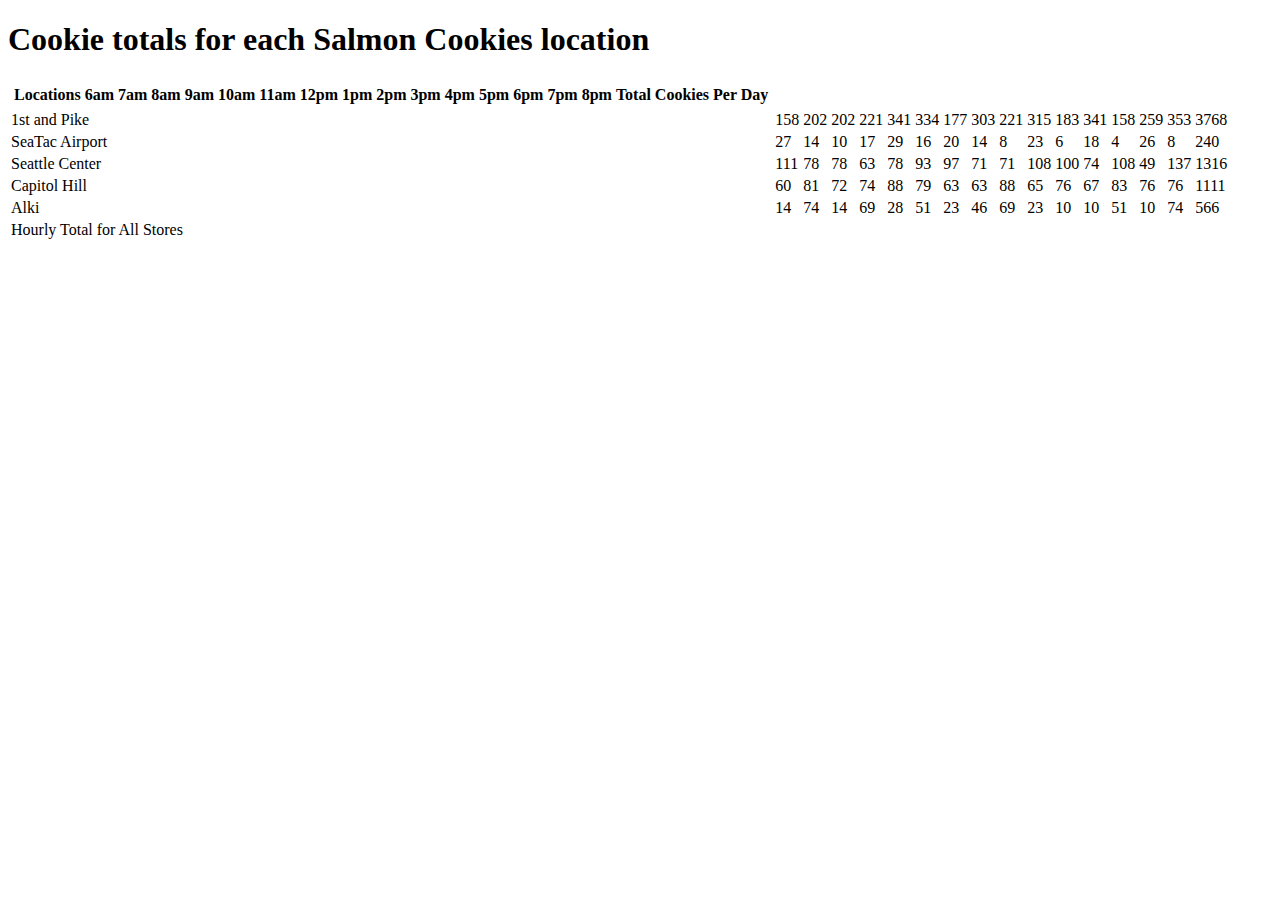
==== sales.html @ 1022491d "Header sorta working" ====
<!DOCTYPE html>
<html>
  <head>
    <meta charset="utf-8">
    <title>Salmon Cookies</title>
  </head>

  <body>

  <h1>Cookie totals for each Salmon Cookies location</h1>

  <table>

    <th id="header"></th>
      

    <tr id="pike">  
      <td>1st and Pike</td>
    </tr>

    <tr id="seatac">
      <td>SeaTac Airport</td>
    </tr>

    <tr id="center">
      <td>Seattle Center</td>
    </tr>

    <tr id="hill">
      <td>Capitol Hill</td>
    </tr>

    <tr id="alki">
      <td>Alki</td>
    </tr>

    <tf id="footer"></tf>
      <td>Hourly Total for All Stores</td>


  </table>

    <script src="js/app.js"></script>

  </body>

</html>
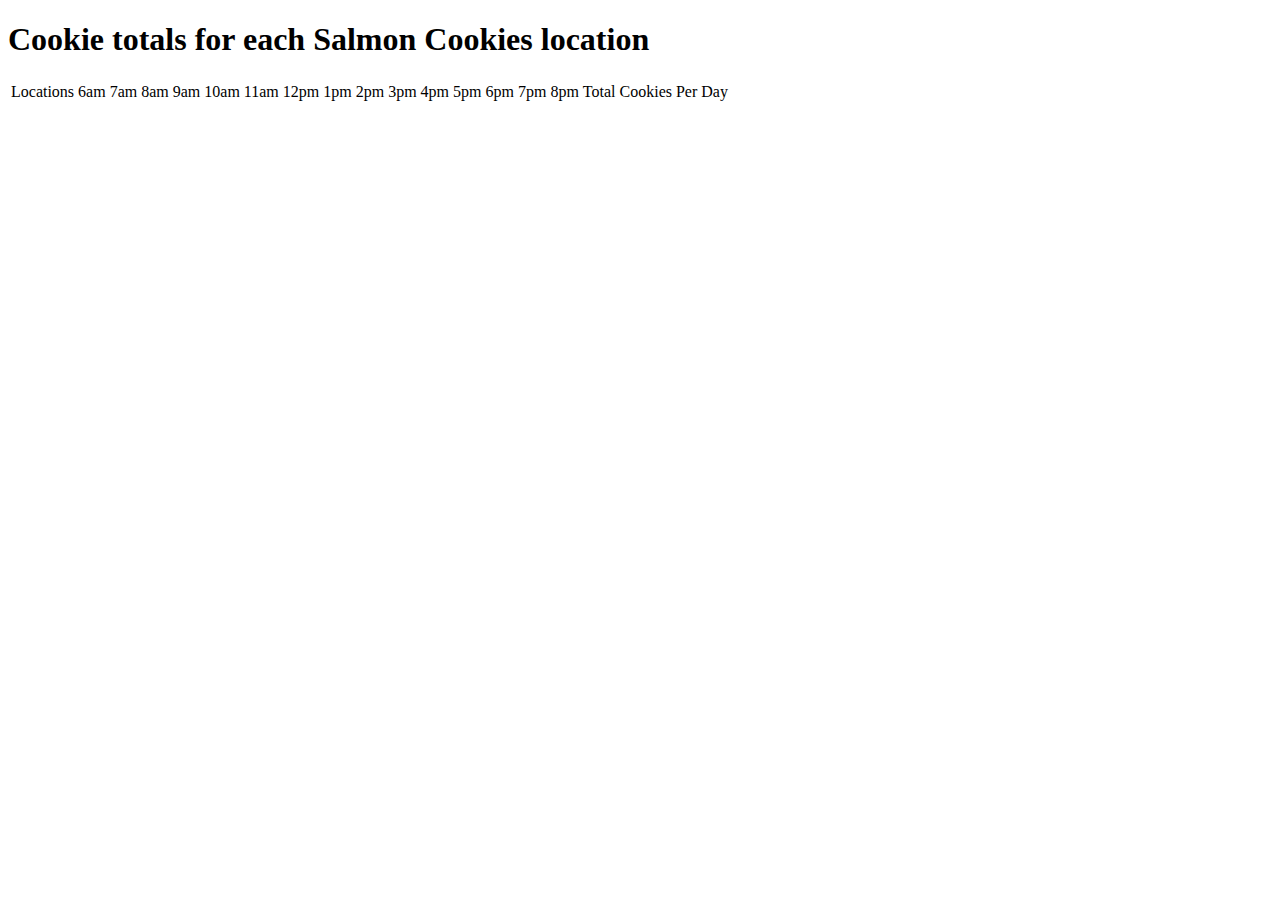
==== commit f4caa92a: "Methods moved to functions outside of constructor" ====
--- a/sales.html
+++ b/sales.html
@@ -9,34 +9,7 @@
 
   <h1>Cookie totals for each Salmon Cookies location</h1>
 
-  <table>
-
-    <th id="header"></th>
-      
-
-    <tr id="pike">  
-      <td>1st and Pike</td>
-    </tr>
-
-    <tr id="seatac">
-      <td>SeaTac Airport</td>
-    </tr>
-
-    <tr id="center">
-      <td>Seattle Center</td>
-    </tr>
-
-    <tr id="hill">
-      <td>Capitol Hill</td>
-    </tr>
-
-    <tr id="alki">
-      <td>Alki</td>
-    </tr>
-
-    <tf id="footer"></tf>
-      <td>Hourly Total for All Stores</td>
-
+  <table id="table">
 
   </table>
 
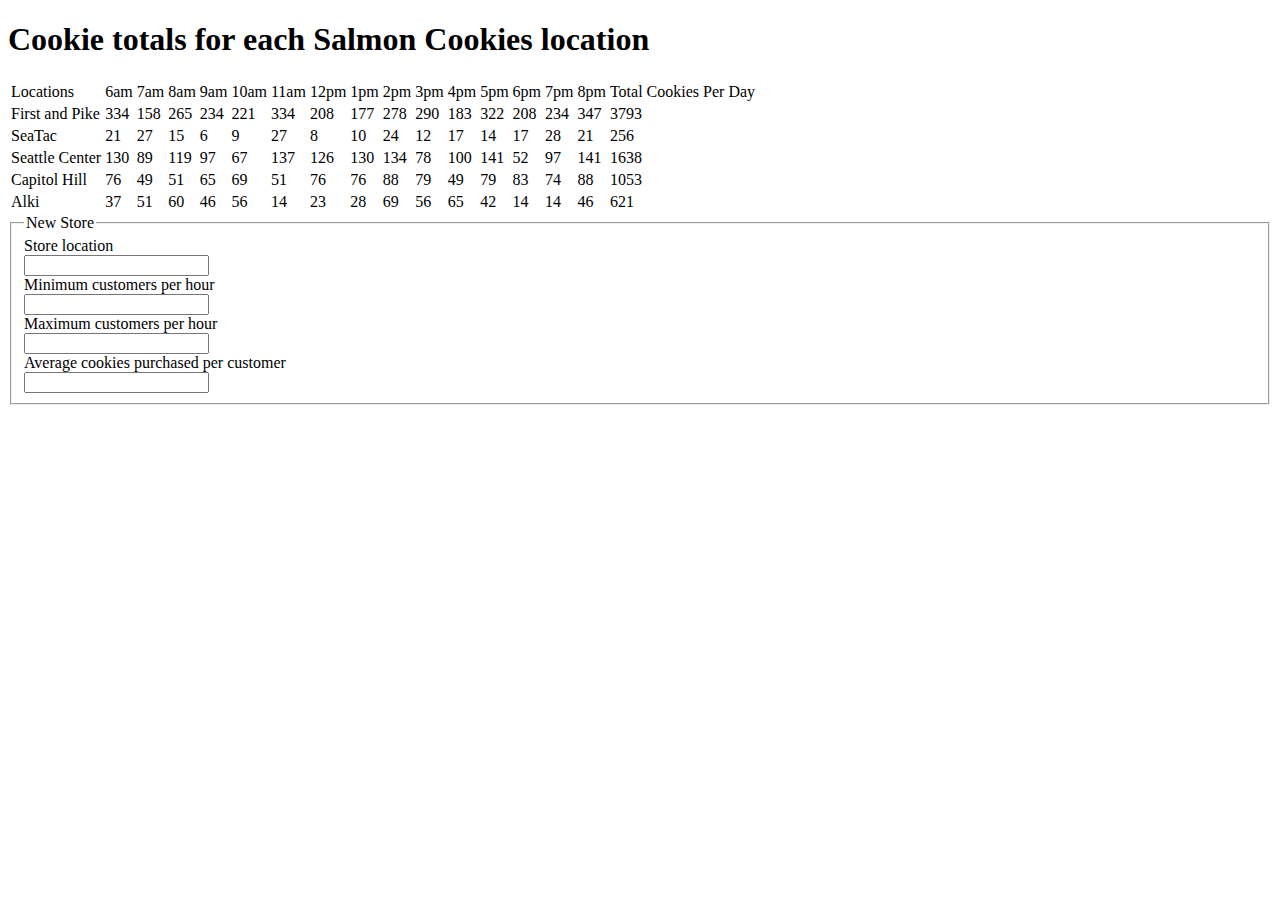
==== commit 329db627: "Fieldset works" ====
--- a/sales.html
+++ b/sales.html
@@ -13,7 +13,19 @@
 
   </table>
 
-    <script src="js/app.js"></script>
+  <fieldset>
+    <legend>New Store</legend>
+    <label>Store location<br />
+    <input type="text" name="location" /></label><br />
+    <label>Minimum customers per hour<br />
+    <input type="text" name="mincust" /></label><br />
+    <label>Maximum customers per hour<br />
+    <input type="text" name="maxcust" /></label><br />
+    <label>Average cookies purchased per customer<br />
+    <input type="text" name="avrcookies" /></label>
+  </fieldset>
+
+  <script src="js/app.js"></script>
 
   </body>
 
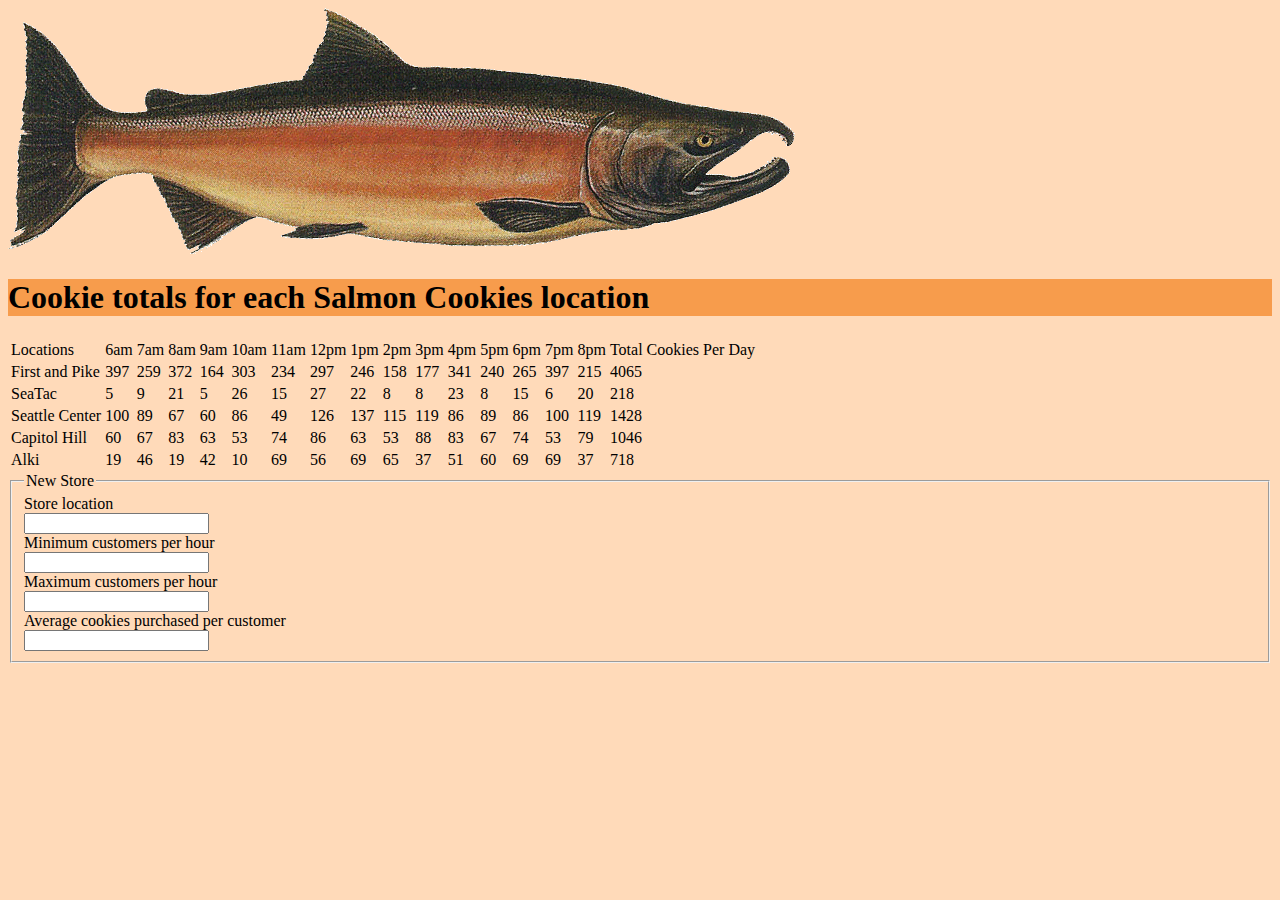
==== commit 70ad420d: "Needs pics and js for form" ====
--- a/sales.html
+++ b/sales.html
@@ -3,9 +3,12 @@
   <head>
     <meta charset="utf-8">
     <title>Salmon Cookies</title>
+    <link rel="stylesheet" href="css/style.css" />
   </head>
 
   <body>
+
+  <img src="/img/salmon.png" alt="salmon" title="salmon">
 
   <h1>Cookie totals for each Salmon Cookies location</h1>
 
@@ -16,13 +19,13 @@
   <fieldset>
     <legend>New Store</legend>
     <label>Store location<br />
-    <input type="text" name="location" /></label><br />
+    <input type="text" name="locationFs" /></label><br />
     <label>Minimum customers per hour<br />
-    <input type="text" name="mincust" /></label><br />
+    <input type="text" name="mincustFs" /></label><br />
     <label>Maximum customers per hour<br />
-    <input type="text" name="maxcust" /></label><br />
+    <input type="text" name="maxcustFs" /></label><br />
     <label>Average cookies purchased per customer<br />
-    <input type="text" name="avrcookies" /></label>
+    <input type="text" name="avrcookiesFs" /></label>
   </fieldset>
 
   <script src="js/app.js"></script>
--- a/css/style.css
+++ b/css/style.css
@@ -0,0 +1,9 @@
+body {
+  background-color: peachpuff;
+}
+
+h1 {
+  background-color: rgb(247, 156, 76)
+}
+
+
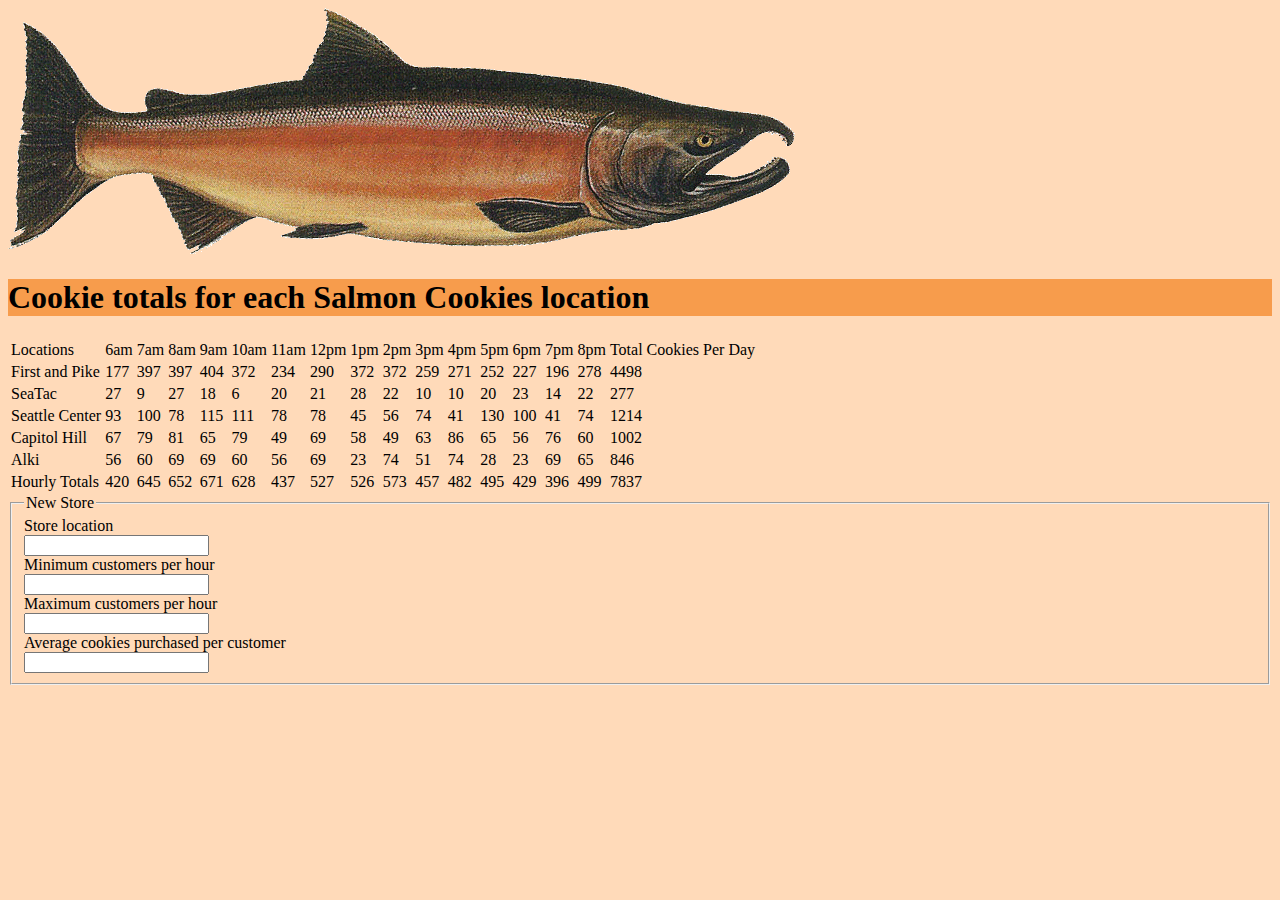
==== commit 9c846225: "Re-submit lab7 with footer working" ====
--- a/sales.html
+++ b/sales.html
@@ -8,7 +8,7 @@
 
   <body>
 
-  <img src="/img/salmon.png" alt="salmon" title="salmon">
+  <img src="img/salmon.png" alt="salmon" title="salmon">
 
   <h1>Cookie totals for each Salmon Cookies location</h1>
 
--- a/css/style.css
+++ b/css/style.css
@@ -4,6 +4,4 @@
 
 h1 {
   background-color: rgb(247, 156, 76)
-}
-
-
+}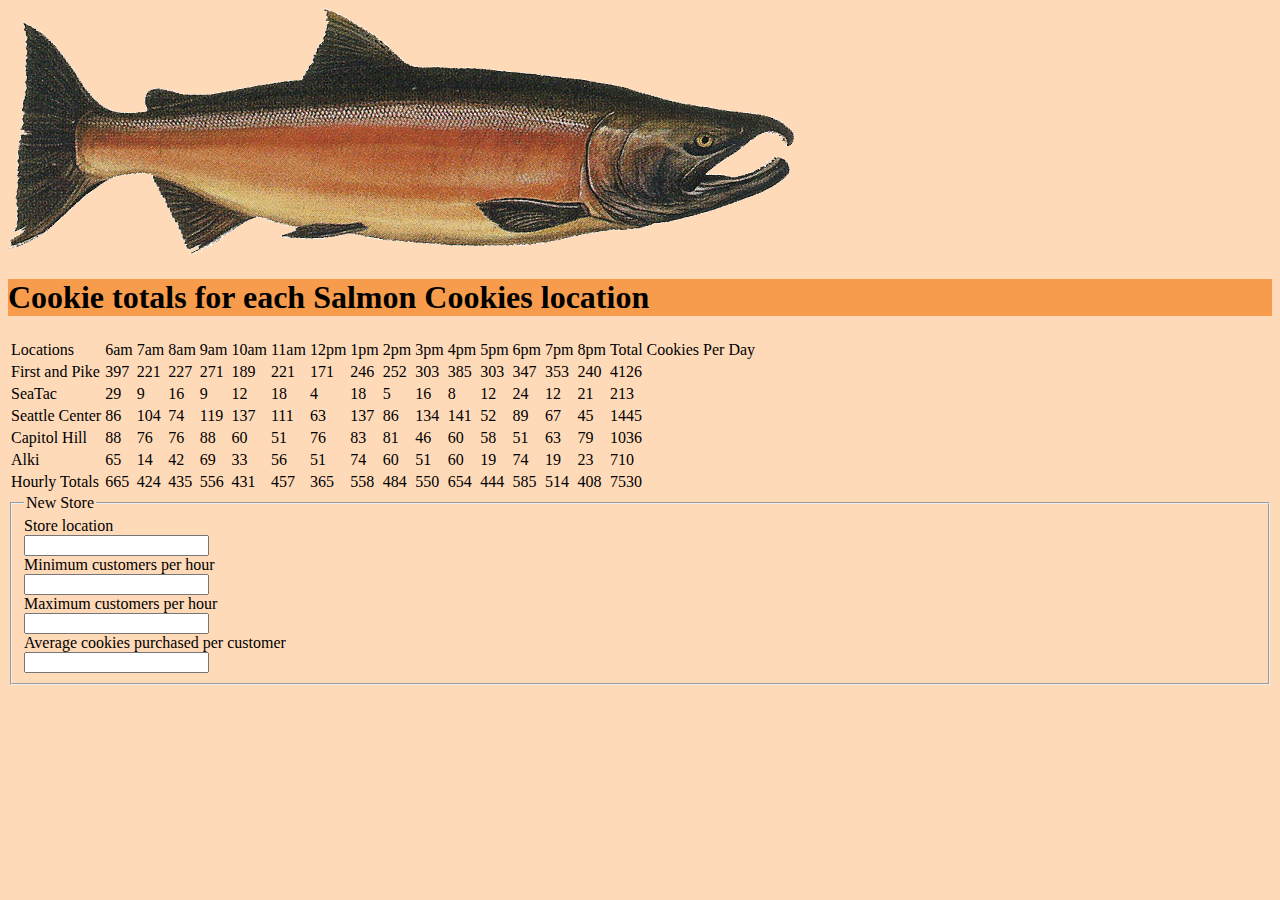
==== commit 4a142396: "Submit for lab9" ====
--- a/sales.html
+++ b/sales.html
@@ -34,5 +34,23 @@
 
 </html> 
 
+<!-- // code from class, will use as referece for my form -->
+
+    <!-- <form id="chat-form">
+        <fieldset>
+          <legend>Chat Submission Form</legend>
+          
+          <label for="who">Who?</label>
+          <input name="who" type="text" />
+    
+          <label for="says">Says</label>
+          <input name="says" type="text" />
+    
+          <button type="submit">Create New Comment!</button>
+        </fieldset>
+      </form>
+      <ul id="chat-list"></ul>
+      <script src="chat.js"></script> -->
 
 
+
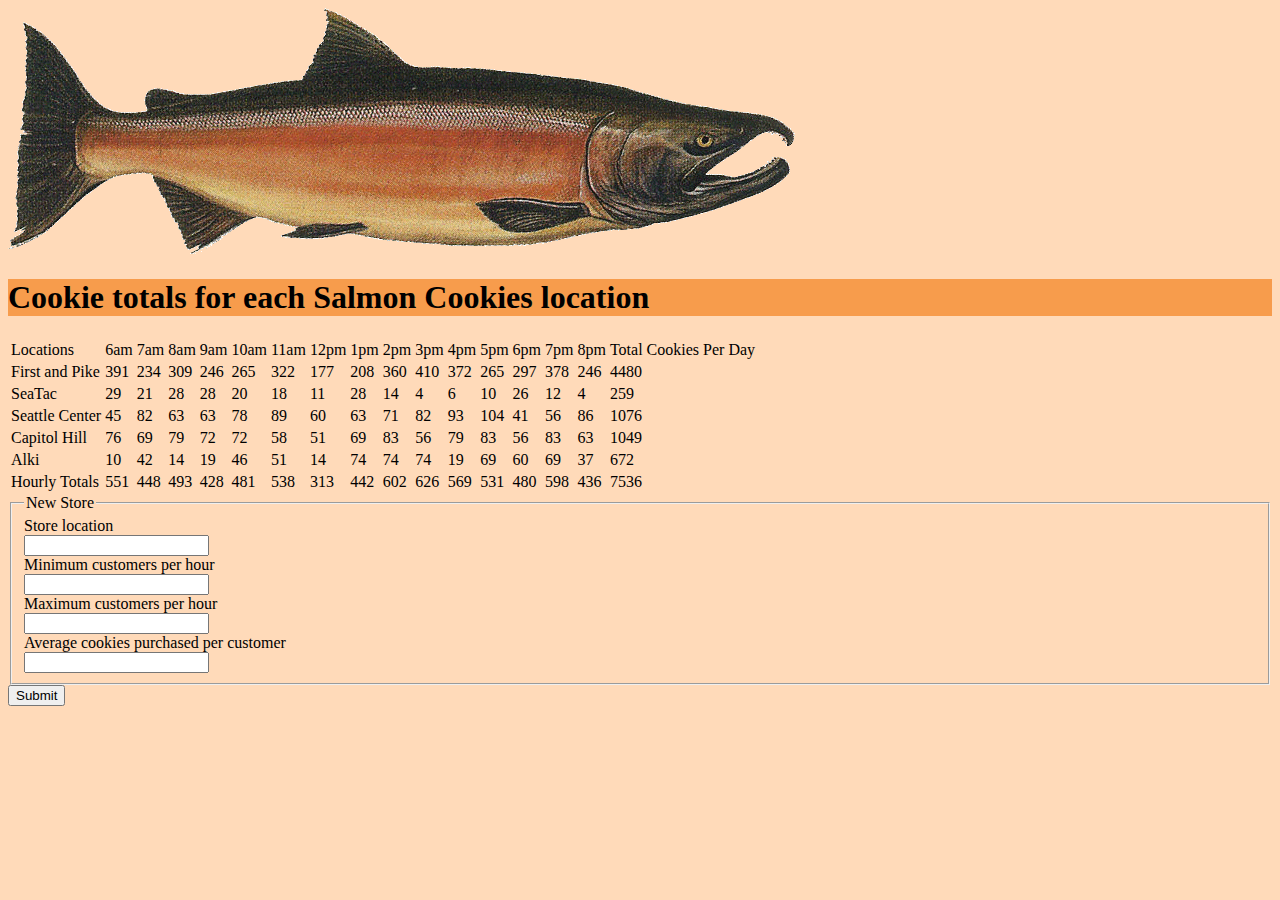
==== commit af57c937: "new location adds but below the footer" ====
--- a/sales.html
+++ b/sales.html
@@ -16,20 +16,23 @@
 
   </table>
 
-  <fieldset>
-    <legend>New Store</legend>
-    <label>Store location<br />
-    <input type="text" name="locationFs" /></label><br />
-    <label>Minimum customers per hour<br />
-    <input type="text" name="mincustFs" /></label><br />
-    <label>Maximum customers per hour<br />
-    <input type="text" name="maxcustFs" /></label><br />
-    <label>Average cookies purchased per customer<br />
-    <input type="text" name="avrcookiesFs" /></label>
-  </fieldset>
+  <form id="newStoreForm">
+    <fieldset>
+      <legend>New Store</legend>
+      <label>Store location<br />
+      <input type="text" name="locationFs" /></label><br />
+      <label>Minimum customers per hour<br />
+      <input type="text" name="minCustFs" /></label><br />
+      <label>Maximum customers per hour<br />
+      <input type="text" name="maxCustFs" /></label><br />
+      <label>Average cookies purchased per customer<br />
+      <input type="text" name="avrCookiesFs" /></label>
+    </fieldset>
+    <input type="submit" value="Submit">
+  </form>
 
   <script src="js/app.js"></script>
-
+  
   </body>
 
 </html> 
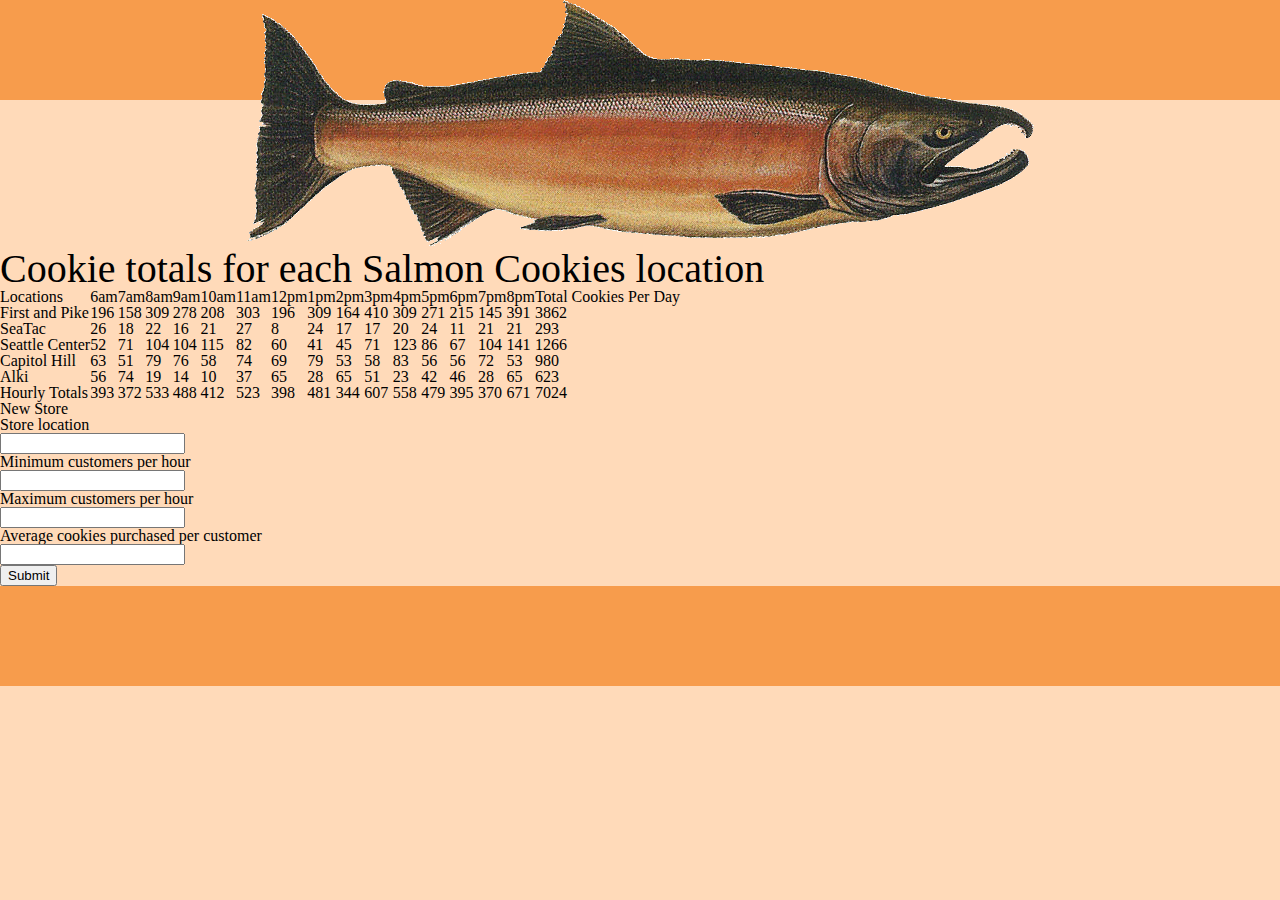
==== commit 5ceb253d: "resubmitting" ====
--- a/sales.html
+++ b/sales.html
@@ -3,12 +3,17 @@
   <head>
     <meta charset="utf-8">
     <title>Salmon Cookies</title>
+    
+    <link rel="stylesheet" href="css/reset.css">
     <link rel="stylesheet" href="css/style.css" />
+    
   </head>
-
+  
   <body>
 
-  <img src="img/salmon.png" alt="salmon" title="salmon">
+    <header>
+      <img src="img/salmon.png" alt="salmon" title="salmon">
+    </header>
 
   <h1>Cookie totals for each Salmon Cookies location</h1>
 
@@ -30,6 +35,10 @@
     </fieldset>
     <input type="submit" value="Submit">
   </form>
+
+  <footer>
+    
+  </footer>
 
   <script src="js/app.js"></script>
   
--- a/css/style.css
+++ b/css/style.css
@@ -1,7 +1,45 @@
 body {
+  width: 100%;
+  margin: auto;
   background-color: peachpuff;
 }
 
+header {
+  height: 100px;
+  background-color: rgb(247, 156, 76);
+  text-align: center;
+  display: inline-block;
+  width: 100%;
+}
+
+main {
+  width: 960px;
+  margin: 0 auto;
+}
+
+footer {
+  height: 100px;
+  background-color: rgb(247, 156, 76);
+  clear: both;
+}
+
+li {
+  width: 960px;
+  float: left;
+}
+
 h1 {
-  background-color: rgb(247, 156, 76)
+  font-size: 40px;
+}
+
+h2 {
+  font-size: 20px;
+}
+
+h3 {
+  font-size: 20px;
+}
+
+h4 {
+  font-size: 15px;
 }